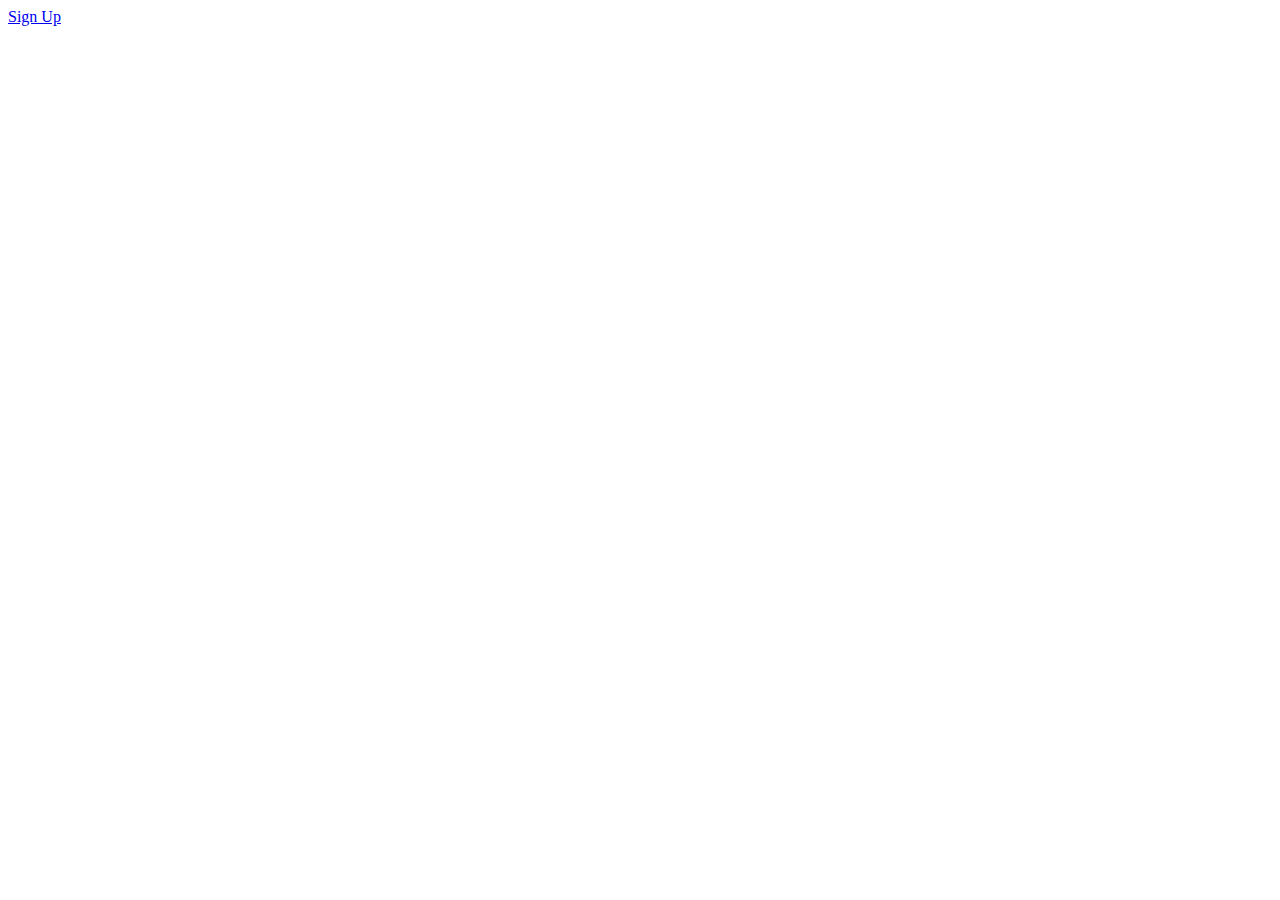
==== index.html @ 123e78a3 "Added Bootstrap and page stubs" ====
<!DOCTYPE html>
<html>
<head lang="en">
    <meta charset="UTF-8">
    <title>GigBop Home</title>
</head>
<body>

<div>
    <div id="left">
        <a href="sign-up.html">Sign Up</a>
    </div>
    <div id="right">
    </div>
</div>

</body>
</html>
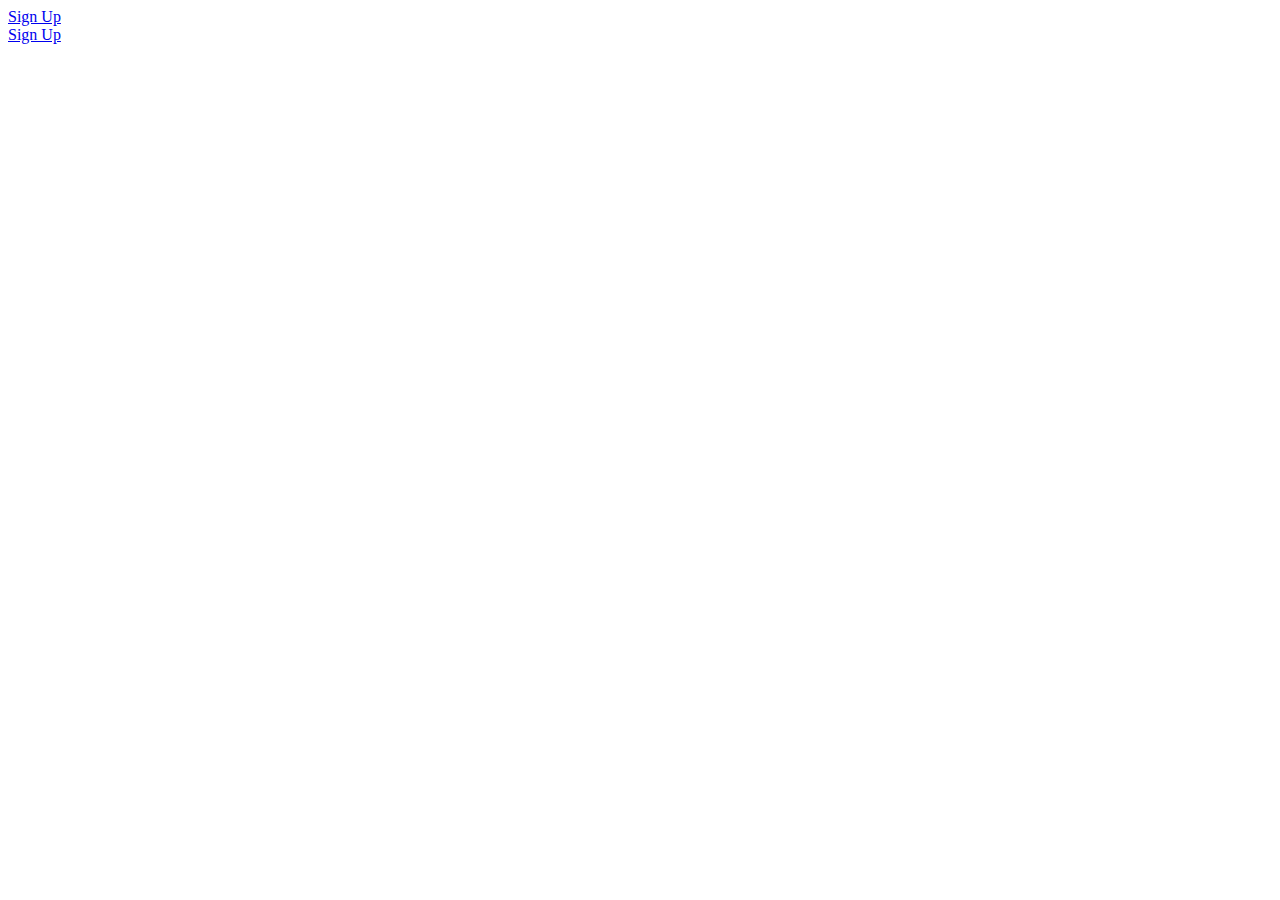
==== commit fca08a15: "Sign In Stubs" ====
--- a/index.html
+++ b/index.html
@@ -8,9 +8,10 @@
 
 <div>
     <div id="left">
-        <a href="sign-up.html">Sign Up</a>
+        <a href="sign-up-gig.html">Sign Up</a>
     </div>
     <div id="right">
+        <a href="sign-up-bop.html">Sign Up</a>
     </div>
 </div>
 
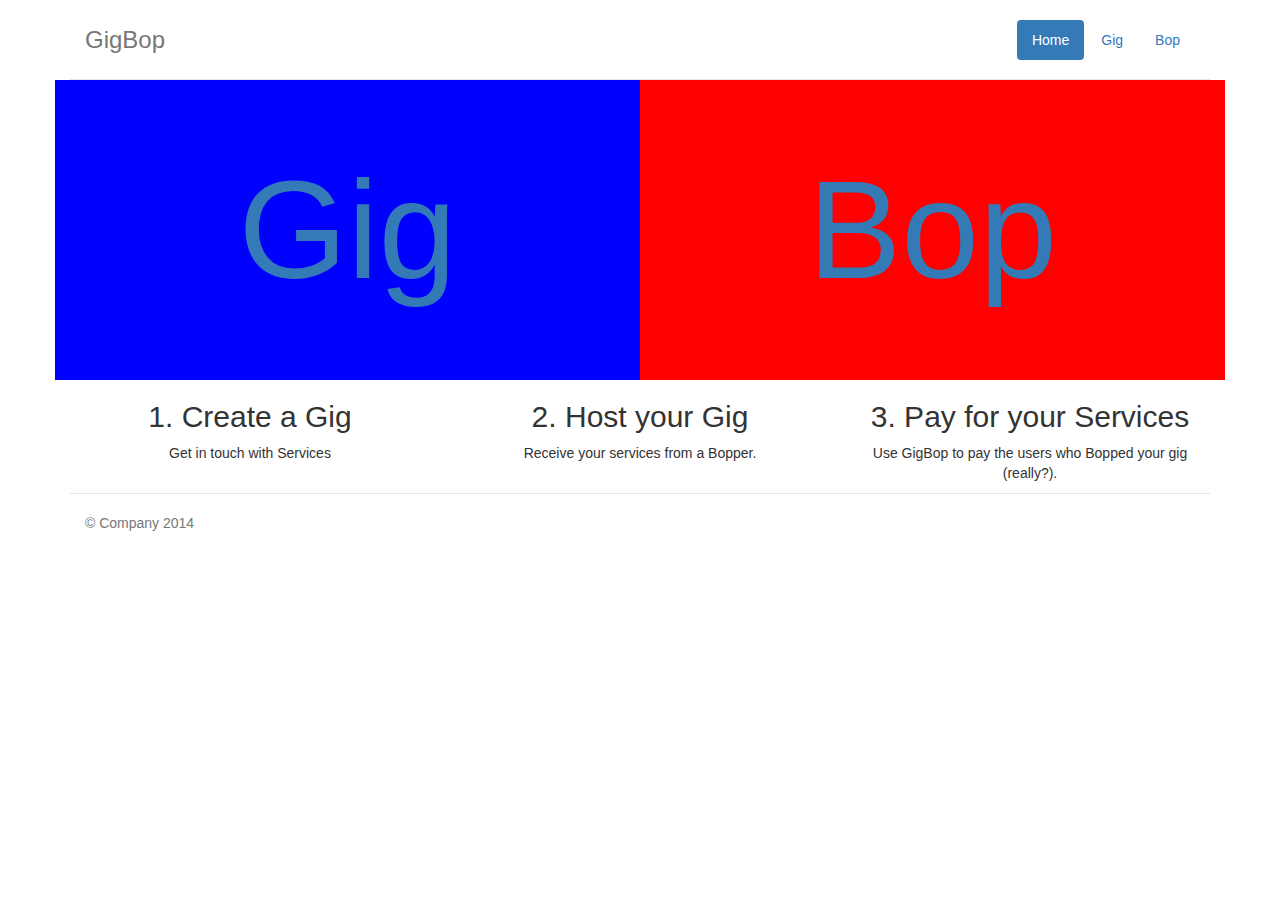
==== commit 0bce2d55: "Home Page Visual Improvements" ====
--- a/index.html
+++ b/index.html
@@ -1,19 +1,92 @@
+
 <!DOCTYPE html>
-<html>
-<head lang="en">
-    <meta charset="UTF-8">
-    <title>GigBop Home</title>
+<html lang="en">
+<head>
+    <meta charset="utf-8">
+    <meta http-equiv="X-UA-Compatible" content="IE=edge">
+    <meta name="viewport" content="width=device-width, initial-scale=1">
+    <meta name="description" content="">
+    <meta name="author" content="">
+    <!--<link rel="icon" href="../../favicon.ico">-->
+
+    <title>Narrow Jumbotron Template for Bootstrap</title>
+
+    <!-- Bootstrap core CSS -->
+    <link href="css/bootstrap.min.css" rel="stylesheet">
+
+    <!-- Custom styles for this template -->
+    <link href="css/index.css" rel="stylesheet">
+
+    <!-- Just for debugging purposes. Don't actually copy these 2 lines! -->
+    <!--[if lt IE 9]><script src="../../assets/js/ie8-responsive-file-warning.js"></script><![endif]-->
+    <!--<script src="../../assets/js/ie-emulation-modes-warning.js"></script>-->
+
+    <!-- HTML5 shim and Respond.js for IE8 support of HTML5 elements and media queries -->
+    <!--[if lt IE 9]>
+    <script src="https://oss.maxcdn.com/html5shiv/3.7.2/html5shiv.min.js"></script>
+    <script src="https://oss.maxcdn.com/respond/1.4.2/respond.min.js"></script>
+    <![endif]-->
+
+    <script src="js/jquery.js"></script>
+    <script src="js/index.js"></script>
 </head>
+
 <body>
 
-<div>
-    <div id="left">
-        <a href="sign-up-gig.html">Sign Up</a>
+<div class="container">
+    <!-- Header / Navbar -->
+    <div class="header">
+        <nav>
+            <ul class="nav nav-pills pull-right">
+                <li role="presentation" class="active"><a href="#">Home</a></li>
+                <li role="presentation"><a href="#gig-col">Gig</a></li>
+                <li role="presentation"><a href="#bop-col">Bop</a></li>
+            </ul>
+        </nav>
+        <h3 class="text-muted">GigBop</h3>
     </div>
-    <div id="right">
-        <a href="sign-up-bop.html">Sign Up</a>
+
+    <!-- Header Gig/Bop -->
+    <div class="row">
+        <!-- Gig Column-->
+        <div id="gig-col" class="gig-bop-col col-lg-6">
+            <!-- Gig Header -->
+            <div class="col-header">
+                <a href-="#">Gig</a>
+            </div>
+        </div>
+
+        <div id="bop-col" class="gig-bop-col col-lg-6">
+            <div class="col-header">
+                <a href-="#">Bop</a>
+            </div>
+        </div>
     </div>
-</div>
 
+    <!-- Descriptions        -->
+    <div class="row">
+        <div class="col-md-4">
+            <h2>1. Create a Gig</h2>
+            <p>Get in touch with Services</p>
+        </div>
+        <div class="col-md-4">
+            <h2>2. Host your Gig</h2>
+            <p>Receive your services from a Bopper.</p>
+        </div>
+        <div class="col-md-4">
+            <h2>3. Pay for your Services</h2>
+            <p>Use GigBop to pay the users who Bopped your gig (really?).</p>
+        </div>
+    </div>
+
+    <footer class="footer">
+        <p>&copy; Company 2014</p>
+    </footer>
+
+</div> <!-- /container -->
+
+
+<!-- IE10 viewport hack for Surface/desktop Windows 8 bug -->
+<script src="../../assets/js/ie10-viewport-bug-workaround.js"></script>
 </body>
-</html>+</html>
--- a/css/index.css
+++ b/css/index.css
@@ -0,0 +1,66 @@
+/* Space out content a bit */
+body {
+  padding-top: 20px;
+  padding-bottom: 20px;
+}
+
+/* Everything but the jumbotron gets side spacing for mobile first views */
+.header,
+.marketing,
+.footer {
+  padding-right: 15px;
+  padding-left: 15px;
+}
+
+/* Custom page header */
+.header {
+  border-bottom: 1px solid #e5e5e5;
+}
+/* Make the masthead heading the same height as the navigation */
+.header h3 {
+  padding-bottom: 19px;
+  margin-top: 0;
+  margin-bottom: 0;
+  line-height: 40px;
+}
+
+/* Custom page footer */
+.footer {
+  padding-top: 19px;
+  color: #777;
+  border-top: 1px solid #e5e5e5;
+}
+
+/*
+Non-Bootstrap template code
+*/
+
+.gig-bop-col{
+  height: 300px;
+}
+
+.col-header{
+  color: white;
+  position: absolute;
+  top: 50%;
+  left: 50%;
+  -moz-transform: translateX(-50%) translateY(-50%);
+  -webkit-transform: translateX(-50%) translateY(-50%);
+  transform: translateX(-50%) translateY(-50%);
+}
+
+.col-header a{
+  font-size: 1000%;
+}
+
+#gig-col{
+  background-color: blue;
+}
+
+#bop-col{
+  background-color: red;
+}
+
+.row {
+  text-align: center;
+}
